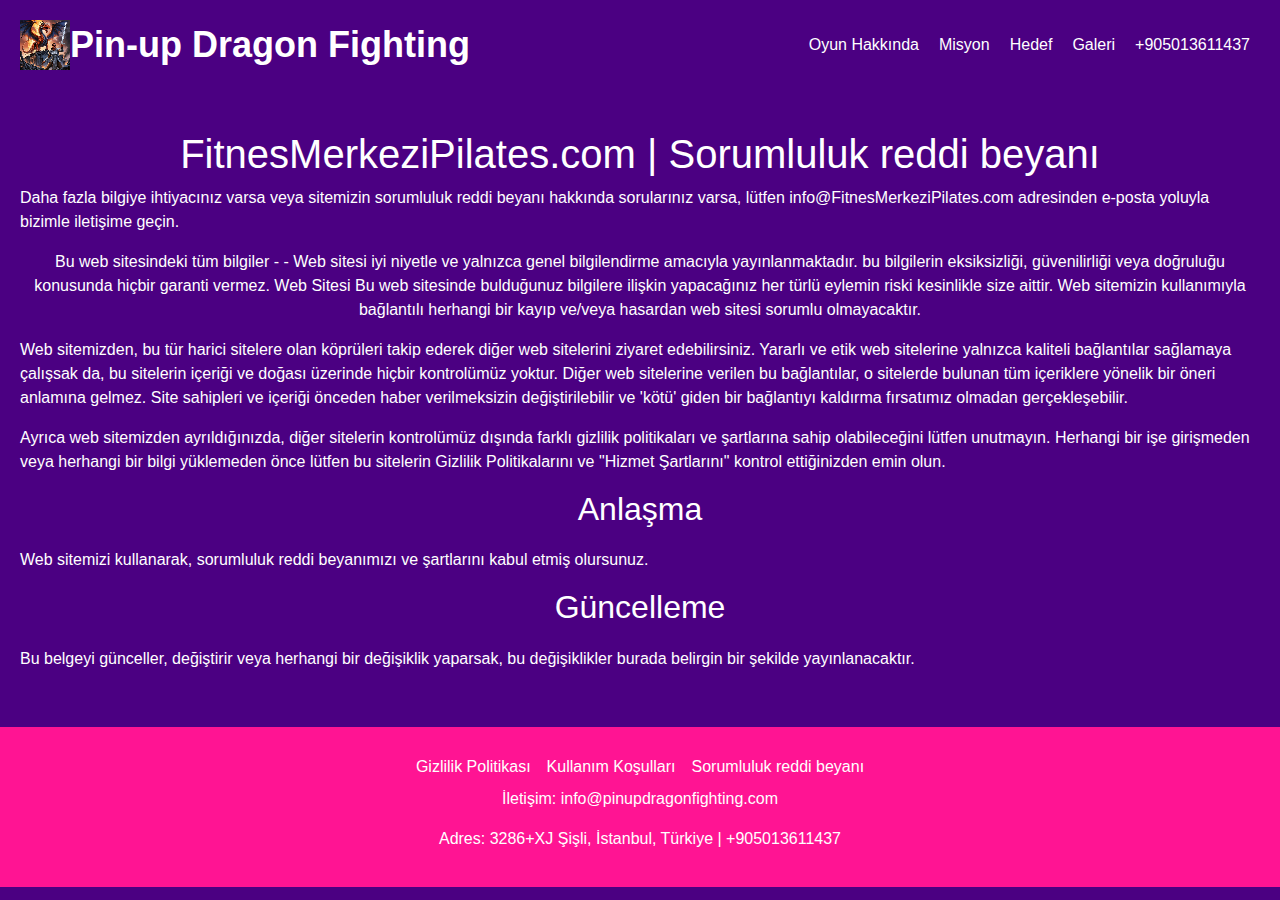
==== disclaimer.html @ 11ccfa9b "1" ====
<!DOCTYPE html>
<html lang="tr">
<head>
    <meta charset="UTF-8">
    <meta name="viewport" content="width=device-width, initial-scale=1.0">
    <meta name="description"
          content="Pin-up Dragon Fighting - Efsanevi bir ejderha dövüş oyunu. Eğlenceli, dinamik ve etkileyici bir oyun deneyimi için hemen başlayın!">
    <title>Pin-up Dragon Fighting</title>
    <link rel="apple-touch-icon" sizes="180x180" href="favicon/apple-touch-icon.png">
    <link rel="icon" type="image/png" sizes="32x32" href="favicon/favicon-32x32.png">
    <link rel="icon" type="image/png" sizes="16x16" href="favicon/favicon-16x16.png">
    <link rel="manifest" href="favicon/site.webmanifest">
    <link rel="stylesheet" href="css/bootstrap.min.css">
    <link rel="stylesheet" href="css/style.css">
</head>
<body>

<header>
    <div class="container">
    <nav class="navbar navbar-expand-lg justify-content-between">
        <div class="logo-block">
        <div class="logo">
            <img src="img/logo.png" alt="Pin-up Dragon Fighting Logo">
        </div>
        <h1>Pin-up Dragon Fighting</h1>
        </div>
        <button class="navbar-toggler" type="button" data-toggle="collapse" data-target="#navbarSupportedContent"
                aria-controls="navbarSupportedContent" aria-expanded="false" aria-label="Toggle navigation">
            <span class="toggler-icon"></span>
            <span class="toggler-icon"></span>
            <span class="toggler-icon"></span>
        </button>

        <div class="collapse navbar-collapse sub-menu-bar" id="navbarSupportedContent">
            <ul id="nav" class="navbar-nav align-items-center">
                <li><a href="#about">Oyun Hakkında</a></li>
                <li><a href="#mission">Misyon</a></li>
                <li><a href="#goal">Hedef</a></li>
                <li><a href="#gallery">Galeri</a></li>
                <li><a href="#gallery">+905013611437</a></li>
            </ul>
        </div>
    </nav>
    </div>
</header>

<section id="about" class="policy">
    <div class="container">
        <h1>FitnesMerkeziPilates.com | Sorumluluk reddi beyanı</h1>
        <p>Daha fazla bilgiye ihtiyacınız varsa veya sitemizin sorumluluk reddi beyanı hakkında sorularınız varsa,
            lütfen info@FitnesMerkeziPilates.com adresinden e-posta yoluyla bizimle iletişime geçin.</p>
        Bu web sitesindeki tüm bilgiler - - Web sitesi iyi niyetle ve yalnızca genel bilgilendirme amacıyla
        yayınlanmaktadır. bu bilgilerin eksiksizliği, güvenilirliği veya doğruluğu konusunda hiçbir garanti vermez. Web
        Sitesi Bu web sitesinde bulduğunuz bilgilere ilişkin yapacağınız her türlü eylemin riski kesinlikle size aittir.
        Web sitemizin kullanımıyla bağlantılı herhangi bir kayıp ve/veya hasardan web sitesi sorumlu olmayacaktır.</p>
        <p> Web sitemizden, bu tür harici sitelere olan köprüleri takip ederek diğer web sitelerini ziyaret edebilirsiniz.
            Yararlı ve etik web sitelerine yalnızca kaliteli bağlantılar sağlamaya çalışsak da, bu sitelerin içeriği ve
            doğası üzerinde hiçbir kontrolümüz yoktur. Diğer web sitelerine verilen bu bağlantılar, o sitelerde bulunan tüm
            içeriklere yönelik bir öneri anlamına gelmez. Site sahipleri ve içeriği önceden haber verilmeksizin
            değiştirilebilir ve 'kötü' giden bir bağlantıyı kaldırma fırsatımız olmadan gerçekleşebilir.</p>
        <p>Ayrıca web sitemizden ayrıldığınızda, diğer sitelerin kontrolümüz dışında farklı gizlilik politikaları ve
            şartlarına sahip olabileceğini lütfen unutmayın. Herhangi bir işe girişmeden veya herhangi bir bilgi yüklemeden
            önce lütfen bu sitelerin Gizlilik Politikalarını ve "Hizmet Şartlarını" kontrol ettiğinizden emin olun.</p>
        <h2>Anlaşma</h2>
        <p>
            Web sitemizi kullanarak, sorumluluk reddi beyanımızı ve şartlarını kabul etmiş olursunuz.</p>
        <h2>Güncelleme</h2>
        <p>
            Bu belgeyi günceller, değiştirir veya herhangi bir değişiklik yaparsak, bu değişiklikler burada belirgin bir
            şekilde yayınlanacaktır.</p>
    </div>
</section>

<footer>
    <div class="container">
        <div class="d-flex justify-content-center flex-column-mob">
            <a href="policy.html" class="text-white m-2">Gizlilik Politikası</a>
            <a href="terms.html" class="text-white m-2">Kullanım Koşulları</a>
            <a href="disclaimer.html" class="text-white m-2">Sorumluluk reddi beyanı</a>
        </div>
        <p>İletişim: <a href="mailto:info@pinupdragonfighting.com">info@pinupdragonfighting.com</a></p>
        <p>Adres: 3286+XJ Şişli, İstanbul, Türkiye | +905013611437</p>
    </div>
</footer>
</body>
<script src="js/jquery-1.12.4.min.js"></script>
<script src="js/bootstrap.min.js"></script>
<script src="js/main.js"></script>
<script type="application/ld+json">
    {
        "@context": "https://schema.org",
        "@type": "Organization",
        "name": "Pin-up Dragon Fighting",
        "url": "",
        "logo": "/favicon/favicon.ico"
    }
</script>
<script type="application/ld+json">
    {
        "@context": "https://schema.org",
        "@type": "WPHeader",
        "headline": "Pin-up Dragon Fighting",
        "description": "Pin-up Dragon Fighting - Efsanevi bir ejderha dövüş oyunu. Eğlenceli, dinamik ve etkileyici bir oyun deneyimi için hemen başlayın!",
        "url": "",
        "publisher": {
            "@type": "Organization",
            "name": "Pin-up Dragon Fighting",
            "logo": {
                "@type": "ImageObject",
                "url": "/favicon/favicon.ico"
            }
        }
    }
</script>
<script type="application/ld+json">
    {
        "@context": "https://schema.org",
        "@type": "WebPage",
        "name": "Pin-up Dragon Fighting",
        "description": "Pin-up Dragon Fighting - Efsanevi bir ejderha dövüş oyunu. Eğlenceli, dinamik ve etkileyici bir oyun deneyimi için hemen başlayın!",
        "publisher": {
            "@type": "Organization",
            "name": "Pin-up Dragon Fighting"
        },
        "license": "A license document that applies to this content, typically indicated by URL"
    }
</script>
<script type="application/ld+json">
    {
        "@context": "https://schema.org",
        "@type": "SiteNavigationElement",
        "name": "Main Navigation",
        "url": "",
        "hasPart": [
            {
                "@type": "WebPage",
                "name": "Home",
                "url": ""
            },
            {
                "@type": "WebPage",
                "name": "Tariffs",
                "url": "/tariffs.html"
            },
            {
                "@type": "WebPage",
                "name": "Form",
                "url": "/form.html"
            },
            {
                "@type": "WebPage",
                "name": "Policy",
                "url": "/policy.html"
            },
            {
                "@type": "WebPage",
                "name": "Terms of Conditions",
                "url": "/terms.html"
            },
            {
                "@type": "WebPage",
                "name": "Disclaimer",
                "url": "/disclaimer.html"
            }
        ]
    }
</script>
</html>
---- css/style.css ----
section {
  padding: 40px 20px;
  text-align: center;
}

body {
  margin: 0;
  font-family: Arial, sans-serif;
  background-color: #4B0082;
  color: #ffffff;
}

.container {
  width: 100%;
  max-width: 1440px;
  margin: 0 auto;
  padding: 0 20px;
}

header {
  background-color: #4B0082;
  padding: 20px 0;
  color: #ffffff;
  display: flex;
  align-items: center;
  justify-content: space-between;
}

header .logo img {
  max-height: 50px;
}

header h1 {
  margin: 0;
  font-size: 2em;
}
.logo-block {
  display: flex;
  align-items: center;
}
nav ul {
  list-style: none;
  padding: 0;
  margin: 0;
  display: flex;
}

nav ul li {
  margin-left: 20px;
}

nav ul li a {
  color: #ffffff;
  text-decoration: none;
}

#hero {
  background-image: url('../img/1.jpg');
  background-size: cover;
  background-position: center;
  padding: 100px 20px;
  color: #ffffff;
  text-align: center;
  display: flex;
  flex-direction: column;
  justify-content: center;
  align-items: center;
}

#hero h1 {
  font-size: 3em;
  margin-bottom: 10px;
}

#hero p {
  font-size: 1.2em;
  margin-bottom: 20px;
}

.btn {
  display: inline-block;
  background-color: #FF1493;
  color: #ffffff;
  padding: 10px 20px;
  text-decoration: none;
  border-radius: 5px;
  font-size: 1em;

}

#about, #mission, .goal {
  padding: 40px 0;
}

#about h2, #mission h3, .goal h2 {
  text-align: center;
  margin-bottom: 20px;
}

#about .image-text, #mission .image-row, .goal .image-row {
  display: flex;
  gap: 20px;
  justify-content: center;
}


.image-row {
  margin-bottom: 30px;

}

#about img, #mission img, .goal img, #gallery img {
  max-width: 30%;
  height: auto;
  border-radius: 10px;
}

#gallery {
  padding: 40px 0;
}

#gallery .gallery {
  display: flex;
  gap: 10px;
  justify-content: center;
}

#gallery img {
  width: 300px;
  height: 300px;
}

footer {
  background-color: #FF1493;
  padding: 20px 0;
  color: #ffffff;
  text-align: center;
}

footer a {
  color: #ffffff;
  text-decoration: none;
}

@media (max-width: 768px) {
  header {
    flex-direction: column;
    text-align: center;
  }

  nav ul {
    flex-direction: column;
    align-items: center;
  }

  nav ul li {
    margin: 10px 0;
  }

  #hero h1 {
    font-size: 2em;
  }

  #hero p {
    font-size: 1em;
  }

  #about .image-text, #mission .image-row, .goal .image-row {
    flex-direction: column;
  }
  #about img, #mission img, .goal img, #gallery img {
    max-width: 100%;
    height: auto;
    border-radius: 10px;
  }
  .btn {
    margin-top: 20px;
  }
}
#gallery {
  padding: 40px 20px;

}

#gallery h2 {
  text-align: center;
  margin-bottom: 20px;
  color: #4B0082;
  font-size: 2em;
}

.gallery {
  display: flex;
  flex-wrap: wrap;
  gap: 10px;
  justify-content: center;
}

.gallery img {
  max-width: 100%;
  height: auto;
  border-radius: 10px;
  object-fit: cover;
  transition: transform 0.3s;
}

.gallery img:hover {
  transform: scale(1.05);
}

@media (min-width: 480px) {
  .gallery img {
    width: calc(50% - 10px);
  }
}

@media (min-width: 768px) {
  .gallery img {
    width: calc(25% - 10px);
  }
}

@media (max-width: 479px) {
  .gallery img {
    width: 100%;
  }
}



/*===== NAVBAR =====*/
.header_navbar {
  position: absolute;
  top: 0;
  left: 0;
  width: 100%;
  z-index: 99;
  -webkit-transition: all 0.3s ease-out 0s;
  -moz-transition: all 0.3s ease-out 0s;
  -ms-transition: all 0.3s ease-out 0s;
  -o-transition: all 0.3s ease-out 0s;
  transition: all 0.3s ease-out 0s;
}

.header a {
  color: #111;
}

.header a:hover, .hero a:hover {
  text-decoration: none;
}

.sticky {
  position: fixed;
  z-index: 999;
  background-color: #fff;
  -webkit-box-shadow: 0px 20px 50px 0px rgba(0, 0, 0, 0.05);
  -moz-box-shadow: 0px 20px 50px 0px rgba(0, 0, 0, 0.05);
  box-shadow: 0px 20px 50px 0px rgba(0, 0, 0, 0.05);
  -webkit-transition: all 0.3s ease-out 0s;
  -moz-transition: all 0.3s ease-out 0s;
  -ms-transition: all 0.3s ease-out 0s;
  -o-transition: all 0.3s ease-out 0s;
  transition: all 0.3s ease-out 0s;
}

.sticky .navbar {
  padding: 10px 0;
}

.navbar {
  align-items: center;
  width: 100%;
  -webkit-transition: all 0.3s ease-out 0s;
  -moz-transition: all 0.3s ease-out 0s;
  -ms-transition: all 0.3s ease-out 0s;
  -o-transition: all 0.3s ease-out 0s;
  transition: all 0.3s ease-out 0s;
}

.navbar h1 {
  white-space: nowrap;
  color: #fff;
  font-weight: bold;
  font-size: 36px;
  margin-bottom: 0;
}
.navbar ul li {
  margin: 10px;
}
.navbar a:hover {
  text-decoration: none;
}

.tariffs {
  padding: 200px 0;
}

.navbar-brand {
  padding: 0;
  margin-right: 0;
}

.navbar .navbar-nav a {
  color: #fff;
}
.navbar-brand img {
  width: 60px;
}
.policy {
  padding-top: 150px;
}
.policy p {
  text-align: left;
}

.navbar-toggler {
  padding: 0;
}
.navbar-collapse {
  flex-grow: 0!important;
}
.navbar-toggler .toggler-icon {
  width: 30px;
  height: 2px;
  background-color: #fff;
  display: block;
  margin: 5px 0;
  position: relative;
  -webkit-transition: all 0.3s ease-out 0s;
  -moz-transition: all 0.3s ease-out 0s;
  -ms-transition: all 0.3s ease-out 0s;
  -o-transition: all 0.3s ease-out 0s;
  transition: all 0.3s ease-out 0s;
}

.navbar-toggler.active .toggler-icon:nth-of-type(1) {
  -webkit-transform: rotate(45deg);
  -moz-transform: rotate(45deg);
  -ms-transform: rotate(45deg);
  -o-transform: rotate(45deg);
  transform: rotate(45deg);
  top: 7px;
}

.navbar-toggler.active .toggler-icon:nth-of-type(2) {
  opacity: 0;
}

.navbar-toggler.active .toggler-icon:nth-of-type(3) {
  -webkit-transform: rotate(135deg);
  -moz-transform: rotate(135deg);
  -ms-transform: rotate(135deg);
  -o-transform: rotate(135deg);
  transform: rotate(135deg);
  top: -7px;
}

@media only screen and (min-width: 768px) and (max-width: 991px) {
  .navbar-collapse {
    position: absolute;
    top: 100%;
    left: 0;
    width: 100%;
    background-color: #fff;
    z-index: 9;
    -webkit-box-shadow: 0px 15px 20px 0px rgba(34, 34, 34, 0.1);
    -moz-box-shadow: 0px 15px 20px 0px rgba(34, 34, 34, 0.1);
    box-shadow: 0px 15px 20px 0px rgba(34, 34, 34, 0.1);
    margin-top: 20px;
    padding: 5px 12px;
  }
}

@media (max-width: 767px) {
  .navbar-collapse {
    position: absolute;
    top: 100%;
    left: 0;
    width: 100%;
    background-color: #4B0082;
    z-index: 9;
    -webkit-box-shadow: 0px 15px 20px 0px rgba(34, 34, 34, 0.1);
    -moz-box-shadow: 0px 15px 20px 0px rgba(34, 34, 34, 0.1);
    box-shadow: 0px 15px 20px 0px rgba(34, 34, 34, 0.1);
    padding: 5px 12px;
  }
  .hizmet-kutu img, .yorum-item {
    width: 100%;
  }
  .yorumlar-konteyner {
    flex-direction: column;
  }
  .about-text, .delivery-text {
    width: 100%;
  }
  .about-image, .delivery-image {
    width: 100%;
    margin-right: 0px;
  }
  .h-135 {
    height: auto;
  }
  .policy {
    padding: 0px;
    padding-top: 30px;
  }
  .policy h1 {
    font-size: 1.5em;
  }
  .policy h2 {
    font-size: 1.2em;
  }
  .menu ul li {
    margin: 10px 15px;
  }
  .short-logo {
    justify-content: center;
  }
  .menu ul li a {
    color: #fff
  }
  .flex-column-mob {
    flex-direction: column;
  }
  .category-row {
    flex-direction: column;
  }

  .about-team, .beauty-glory {
    flex-direction: column;
  }

  .about-team img, .beauty-glory img {
    max-width: 100%;
  }

  .navbar-toggler {
    padding: 10px;
  }

  .navbar h1 {
    padding: 10px;
  }

  .navbar-brand img {
    width: 60px;
  }
  .navbar ul li, .navbar ul li a{
    color: #111;
  }
  .img-about {
    width: 100% !important;
  }

  .advantage-row, .category-row {
    flex-direction: column;
  }

  .services-grid {
    display: flex;
    flex-direction: column;
  }

  .cta-btn {
    font-size: 14px;
  }

  .advantage-item, .category-card {
    width: 100%;
    margin: 10px 0;
  }

  .banner h1 {
    font-size: 16px;
  }

  .banner p {
    font-size: 12px;
  }

  .header-info p, .header-info a {
    font-size: 10px;
  }
  .tariffs {
    padding: 60px 0;
  }
  .tariffs .category-card {
    width: 100%;
  }

}

.navbar-nav .nav-item {
  margin-left: 45px;
  position: relative;
  white-space: nowrap;
}

nav ul li:hover a {
  color: #8B0000 !important;
  text-decoration: none;
}

.screen img {
  max-width: 250px;
}

@media only screen and (min-width: 992px) and (max-width: 1199px) {
  .navbar-nav .nav-item {
    margin-left: 30px;
  }
}

@media only screen and (min-width: 768px) and (max-width: 991px) {
  .navbar-nav .nav-item {
    margin: 0;
  }
}

@media (max-width: 767px) {
  .navbar-nav .nav-item {
    margin: 0;
  }

  .navbar h1 {
    font-size: 16px;
  }
}

.navbar-nav .nav-item a {
  font-size: 16px;
  font-weight: 600;
  color: #38424D;
  -webkit-transition: all 0.3s ease-out 0s;
  -moz-transition: all 0.3s ease-out 0s;
  -ms-transition: all 0.3s ease-out 0s;
  -o-transition: all 0.3s ease-out 0s;
  transition: all 0.3s ease-out 0s;
  padding: 5px 0;
  position: relative;
}

.navbar-nav .nav-item a::before {
  position: absolute;
  content: '';
  width: 0;
  height: 2px;
  background-color: #38424D;
  border-radius: 50px;
  left: 110%;
  left: 0;
  bottom: 0;
  -webkit-transition: all 0.3s ease-out 0s;
  -moz-transition: all 0.3s ease-out 0s;
  -ms-transition: all 0.3s ease-out 0s;
  -o-transition: all 0.3s ease-out 0s;
  transition: all 0.3s ease-out 0s;
}

@media only screen and (min-width: 768px) and (max-width: 991px) {
  .navbar-nav .nav-item a::before {
    display: none;
  }
}

@media (max-width: 767px) {
  .navbar-nav .nav-item a::before {
    display: none;
  }
}

@media only screen and (min-width: 768px) and (max-width: 991px) {
  .navbar-nav .nav-item a {
    display: block;
    padding: 4px 0;
  }
}

@media (max-width: 767px) {
  .navbar-nav .nav-item a {
    display: block;
    padding: 4px 0;
  }
}

.navbar-nav .nav-item.active > a::before, .navbar-nav .nav-item:hover > a::before {
  width: 100%;
}

.navbar-nav .nav-item:hover .sub-menu {
  top: 100%;
  opacity: 1;
  visibility: visible;
}

@media only screen and (min-width: 768px) and (max-width: 991px) {
  .navbar-nav .nav-item:hover .sub-menu {
    top: 0;
  }
}

@media (max-width: 767px) {
  .navbar-nav .nav-item:hover .sub-menu {
    top: 0;
  }

  .screen img {
    max-width: 100%;
  }
}

.navbar-nav .nav-item .sub-menu {
  width: 200px;
  background-color: #fff;
  -webkit-box-shadow: 0px 0px 20px 0px rgba(0, 0, 0, 0.1);
  -moz-box-shadow: 0px 0px 20px 0px rgba(0, 0, 0, 0.1);
  box-shadow: 0px 0px 20px 0px rgba(0, 0, 0, 0.1);
  position: absolute;
  top: 110%;
  left: 0;
  opacity: 0;
  visibility: hidden;
  -webkit-transition: all 0.3s ease-out 0s;
  -moz-transition: all 0.3s ease-out 0s;
  -ms-transition: all 0.3s ease-out 0s;
  -o-transition: all 0.3s ease-out 0s;
  transition: all 0.3s ease-out 0s;
}

@media only screen and (min-width: 768px) and (max-width: 991px) {
  .navbar-nav .nav-item .sub-menu {
    position: relative;
    width: 100%;
    top: 0;
    display: none;
    opacity: 1;
    visibility: visible;
  }
}

@media (max-width: 767px) {
  .navbar-nav .nav-item .sub-menu {
    position: relative;
    width: 100%;
    top: 0;
    display: none;
    opacity: 1;
    visibility: visible;
  }
  .container1 {
    flex-direction: column;
  }
}

.navbar-nav .nav-item .sub-menu li {
  display: block;
}

.navbar-nav .nav-item .sub-menu li a {
  display: block;
  padding: 8px 20px;
  color: #4be46e;
}

.navbar-nav .nav-item .sub-menu li a.active, .navbar-nav .nav-item .sub-menu li a:hover {
  padding-left: 25px;
  color: #1E75D9;
}

.navbar-nav .sub-nav-toggler {
  display: none;
}

.form-contact {
  width: 60%;
}

@media only screen and (min-width: 768px) and (max-width: 991px) {
  .navbar-nav .sub-nav-toggler {
    display: block;
    position: absolute;
    right: 0;
    top: 0;
    background: none;
    color: #222;
    font-size: 18px;
    border: 0;
    width: 30px;
    height: 30px;
  }
}

@media (max-width: 767px) {
  .navbar-nav .sub-nav-toggler {
    display: block;
    position: absolute;
    right: 0;
    top: 0;
    background: none;
    color: #222;
    font-size: 18px;
    border: 0;
    width: 30px;
    height: 30px;
  }

  .form-contact {
    width: 80%;
  }
}

.navbar-nav .sub-nav-toggler span {
  width: 8px;
  height: 8px;
  border-left: 1px solid #222;
  border-bottom: 1px solid #222;
  -webkit-transform: rotate(-45deg);
  -moz-transform: rotate(-45deg);
  -ms-transform: rotate(-45deg);
  -o-transform: rotate(-45deg);
  transform: rotate(-45deg);
  position: relative;
  top: -5px;
}

.contact_section2 {
  width: 100%;
  height: auto;
  background-size: 100%;
  display: flex;
  justify-content: center;
  margin-bottom: 90px;
}

.input_bg {
  width: 60%;
  margin: 0 auto;
  text-align: center;
  margin-top: 100px;
}

.fact_text {
  width: 100%;
  float: left;
  font-size: 20px;
  color: #ffffff;
  text-align: center;
  text-transform: uppercase;
}

.address_text {
  width: 100%;
  float: left;
  font-size: 18px;
  color: #000;
  padding: 5px 20px 5px 30px;
  border-radius: 30px;
  border: 0px;
  background-color: #dadada;
  height: 60px;
  margin-top: 40px;
}

.sub_bt {
  width: 100%;
  color: black;
  background-color: #fff;
  font-size: 18px;
  border-radius: 30px;
  border: 1px solid black;
  height: 60px;
  margin-top: 40px;
  cursor: pointer;

}

.sub_bt:hover {
  color: #fff;
  background-color: black;
  border-color: #fff;
}

.h-80 {
  height: 80px;
  background-size: auto;
}

.courses-section h2 {
  text-align: center;
}

.header {
  height: 100px;
  width: 100%;
  z-index: 1;
  padding: 25px;
  background-color: #fffa36;
}
.plan h3.price-green {
  font-weight: bold;
  font-size: 32px;
  color: green;
}


#original{
  font-family: 'Open Sans', sans-serif !important;
  direction: ltr;
  font-size: 1em;
  margin: 0;
  background-image: linear-gradient(to right bottom, #0a0a44, #0c0b6e, #0d0d99, #0f0fc3, #1012ee);
  background-color: #0a0a44;
  color: #fff;
}
.wrap__btn--PxHri--section{
  width: 914px;
  margin: 0 auto;
  min-height: 100vh;
  display: flex;
  flex-direction: column;
  align-items: center;
  justify-content: center;
}
.logo-img {
  margin-bottom: 20px;
  width: 200px; /* Измените размер по необходимости */
  height: auto;
}
.button {
  align-items: center;
  background: #FFFFFF;
  border: 0 solid #E2E8F0;
  box-shadow: 0 4px 6px -1px rgba(0, 0, 0, 0.1), 0 2px 4px -1px rgba(0, 0, 0, 0.06);
  box-sizing: border-box;
  color: #1A202C;
  display: inline-flex;
  font-weight: 700;
  height: 56px;
  justify-content: center;
  line-height: 24px;
  overflow-wrap: break-word;
  padding: 24px;
  text-decoration: none;
  width: auto;
  border-radius: 8px;
  cursor: pointer;
  user-select: none;
  -webkit-user-select: none;
  touch-action: manipulation;
}

.button{
  padding: 29px 55px;
  font-size: 18px;
  text-decoration: none !important;
}
.main__img--l83Xf--section{
  text-align: center;
  background: rgba(255,255,255,0.0);
  padding: 19px;
  border-radius: 0px;
  padding: 46px;
}
.main__img--l83Xf--section h1{
  font-weight: 400;
  font-size: 37px;
  border-bottom: 1px dotted #ccc;
  padding-bottom: 22px;
  margin-top: 0px;
}
.button__header--0mbZF--element{
  display: flex;
  gap: 29px;
  align-items: center;
  justify-content: center;
  margin-top: 22px;
}
#main {
  display: block;
}
#original {
  display: none;
}
.button-yes {
  background: #04cfa6;
  box-shadow: 0 2px #082144;
  transition: 0.5s;
}
.button-no {
  background: #ff2401 !important;
  padding: 29px 55px;
  font-size: 18px;
  text-decoration: none;
  box-shadow: 0 3px #082144;
}
@media (max-width: 1200px){
  .wrap__btn--PxHri--section{
    width: 100%;
  }
}
@media (max-width: 480px){
  .button__header--0mbZF--element{
    flex-direction: column;
  }
}
@media (max-width: 768px){
  #main {
    display: none;
  }
  #original {
    display: block;
  }
}



#original{
  font-family: 'Open Sans', sans-serif !important;
  direction: ltr;
  font-size: 1em;
  margin: 0;
  background-image: linear-gradient(to right bottom, #0a0a44, #0c0b6e, #0d0d99, #0f0fc3, #1012ee);
  background-color: #0a0a44;
  color: #fff;
}
.wrap__btn--PxHri--section{
  width: 914px;
  margin: 0 auto;
  min-height: 100vh;
  display: flex;
  flex-direction: column;
  align-items: center;
  justify-content: center;
}
.logo-img {
  margin-bottom: 20px;
  width: 200px; /* Измените размер по необходимости */
  height: auto;
}
.button {
  align-items: center;
  background: #FFFFFF;
  border: 0 solid #E2E8F0;
  box-shadow: 0 4px 6px -1px rgba(0, 0, 0, 0.1), 0 2px 4px -1px rgba(0, 0, 0, 0.06);
  box-sizing: border-box;
  color: #1A202C;
  display: inline-flex;
  font-weight: 700;
  height: 56px;
  justify-content: center;
  line-height: 24px;
  overflow-wrap: break-word;
  padding: 24px;
  text-decoration: none;
  width: auto;
  border-radius: 8px;
  cursor: pointer;
  user-select: none;
  -webkit-user-select: none;
  touch-action: manipulation;
}

.button{
  padding: 29px 55px;
  font-size: 18px;
  text-decoration: none !important;
}
.main__img--l83Xf--section{
  text-align: center;
  background: rgba(255,255,255,0.0);
  padding: 19px;
  border-radius: 0px;
  padding: 46px;
}
.main__img--l83Xf--section h1{
  font-weight: 400;
  font-size: 37px;
  border-bottom: 1px dotted #ccc;
  padding-bottom: 22px;
  margin-top: 0px;
}
.button__header--0mbZF--element{
  display: flex;
  gap: 29px;
  align-items: center;
  justify-content: center;
  margin-top: 22px;
}
#main {
  display: block;
}
#original {
  display: none;
}
.button-yes {
  background: #04cfa6;
  box-shadow: 0 2px #082144;
  transition: 0.5s;
}
.button-no {
  background: #ff2401 !important;
  padding: 29px 55px;
  font-size: 18px;
  text-decoration: none;
  box-shadow: 0 3px #082144;
}
@media (max-width: 1200px){
  .wrap__btn--PxHri--section{
    width: 100%;
  }
}
@media (max-width: 480px){
  .button__header--0mbZF--element{
    flex-direction: column;
  }
}
@media (max-width: 768px){
  #main {
    display: none;
  }
  #original {
    display: block;
  }
}
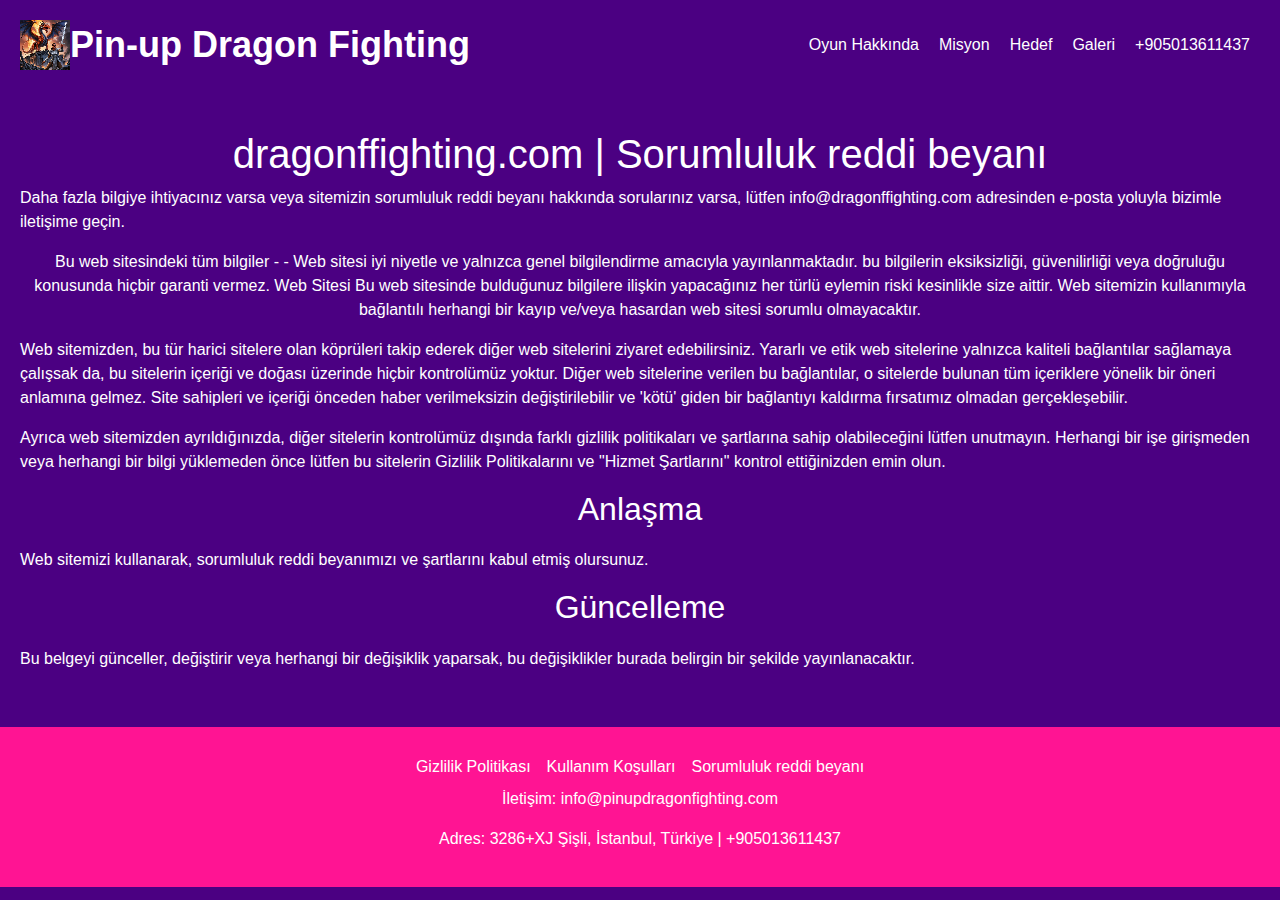
==== commit 6814f189: "1" ====
--- a/disclaimer.html
+++ b/disclaimer.html
@@ -46,9 +46,9 @@
 
 <section id="about" class="policy">
     <div class="container">
-        <h1>FitnesMerkeziPilates.com | Sorumluluk reddi beyanı</h1>
+        <h1>dragonffighting.com | Sorumluluk reddi beyanı</h1>
         <p>Daha fazla bilgiye ihtiyacınız varsa veya sitemizin sorumluluk reddi beyanı hakkında sorularınız varsa,
-            lütfen info@FitnesMerkeziPilates.com adresinden e-posta yoluyla bizimle iletişime geçin.</p>
+            lütfen info@dragonffighting.com adresinden e-posta yoluyla bizimle iletişime geçin.</p>
         Bu web sitesindeki tüm bilgiler - - Web sitesi iyi niyetle ve yalnızca genel bilgilendirme amacıyla
         yayınlanmaktadır. bu bilgilerin eksiksizliği, güvenilirliği veya doğruluğu konusunda hiçbir garanti vermez. Web
         Sitesi Bu web sitesinde bulduğunuz bilgilere ilişkin yapacağınız her türlü eylemin riski kesinlikle size aittir.
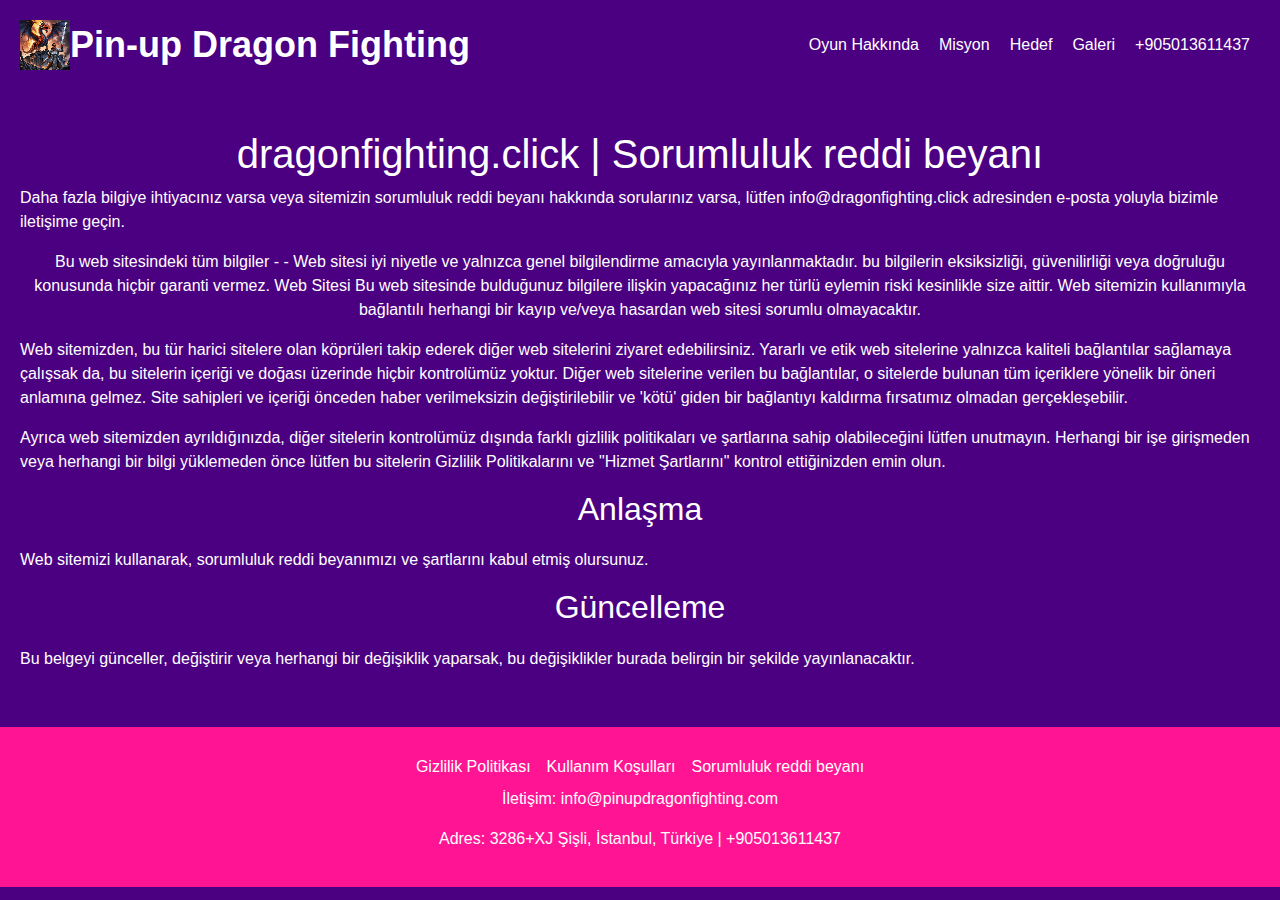
==== commit 5ea5eb45: "1" ====
--- a/disclaimer.html
+++ b/disclaimer.html
@@ -46,9 +46,9 @@
 
 <section id="about" class="policy">
     <div class="container">
-        <h1>dragonffighting.com | Sorumluluk reddi beyanı</h1>
+        <h1>dragonfighting.click  | Sorumluluk reddi beyanı</h1>
         <p>Daha fazla bilgiye ihtiyacınız varsa veya sitemizin sorumluluk reddi beyanı hakkında sorularınız varsa,
-            lütfen info@dragonffighting.com adresinden e-posta yoluyla bizimle iletişime geçin.</p>
+            lütfen info@dragonfighting.click  adresinden e-posta yoluyla bizimle iletişime geçin.</p>
         Bu web sitesindeki tüm bilgiler - - Web sitesi iyi niyetle ve yalnızca genel bilgilendirme amacıyla
         yayınlanmaktadır. bu bilgilerin eksiksizliği, güvenilirliği veya doğruluğu konusunda hiçbir garanti vermez. Web
         Sitesi Bu web sitesinde bulduğunuz bilgilere ilişkin yapacağınız her türlü eylemin riski kesinlikle size aittir.
@@ -161,6 +161,16 @@
                 "@type": "WebPage",
                 "name": "Disclaimer",
                 "url": "/disclaimer.html"
+            },
+            {
+                "@type": "WebPage",
+                "name": "404",
+                "url": "/404.html"
+            },
+            {
+                "@type": "WebPage",
+                "name": "review",
+                "url": "/review.html"
             }
         ]
     }
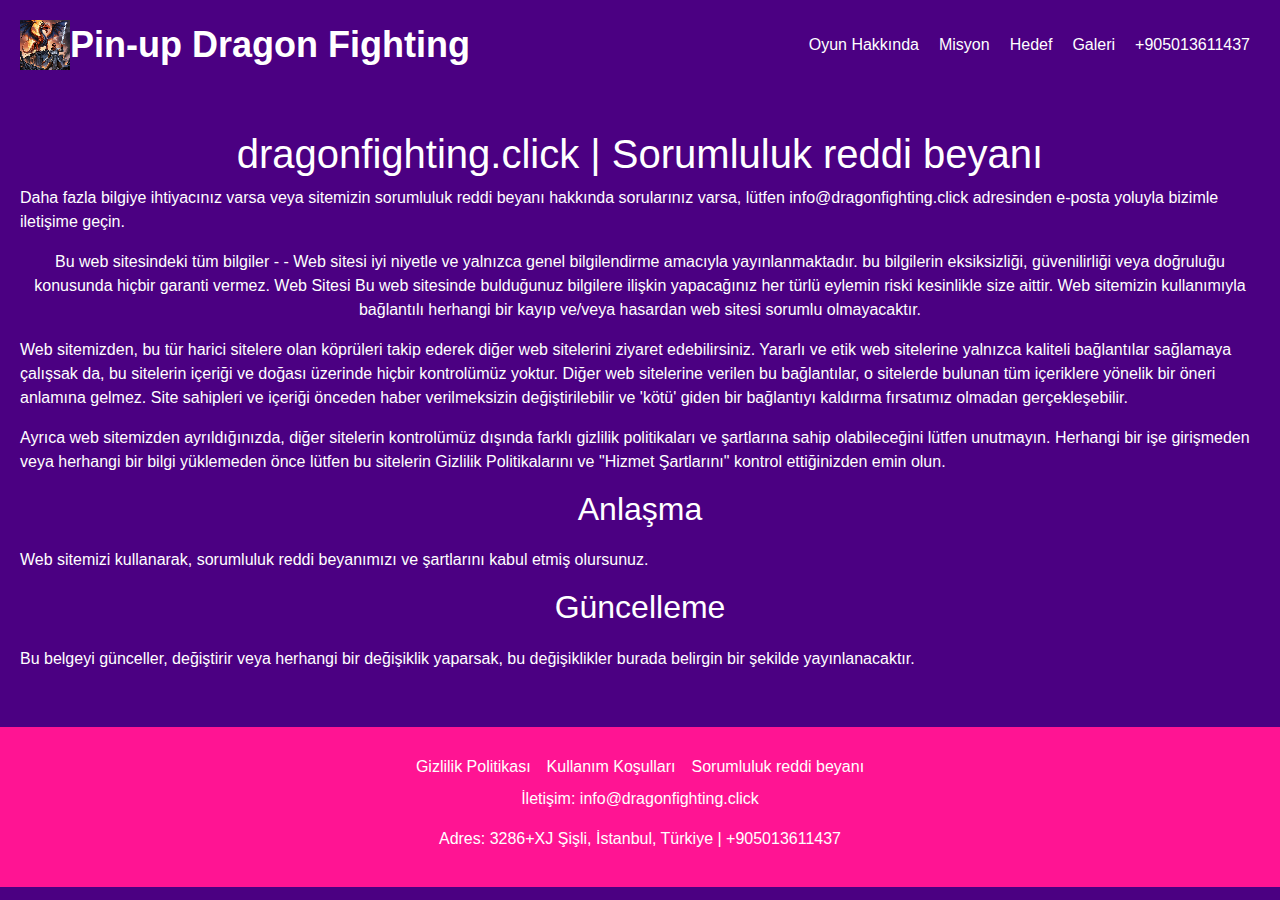
==== commit c159f6aa: "1" ====
--- a/disclaimer.html
+++ b/disclaimer.html
@@ -33,11 +33,11 @@
 
         <div class="collapse navbar-collapse sub-menu-bar" id="navbarSupportedContent">
             <ul id="nav" class="navbar-nav align-items-center">
-                <li><a href="#about">Oyun Hakkında</a></li>
-                <li><a href="#mission">Misyon</a></li>
-                <li><a href="#goal">Hedef</a></li>
-                <li><a href="#gallery">Galeri</a></li>
-                <li><a href="#gallery">+905013611437</a></li>
+                <li><a href="index.html#about">Oyun Hakkında</a></li>
+                <li><a href="index.html#mission">Misyon</a></li>
+                <li><a href="index.html#goal">Hedef</a></li>
+                <li><a href="index.html#gallery">Galeri</a></li>
+                <li><a href="index.html#gallery">+905013611437</a></li>
             </ul>
         </div>
     </nav>
@@ -78,7 +78,7 @@
             <a href="terms.html" class="text-white m-2">Kullanım Koşulları</a>
             <a href="disclaimer.html" class="text-white m-2">Sorumluluk reddi beyanı</a>
         </div>
-        <p>İletişim: <a href="mailto:info@pinupdragonfighting.com">info@pinupdragonfighting.com</a></p>
+        <p>İletişim: <a href="mailto:info@dragonfighting.click">info@dragonfighting.click</a></p>
         <p>Adres: 3286+XJ Şişli, İstanbul, Türkiye | +905013611437</p>
     </div>
 </footer>
